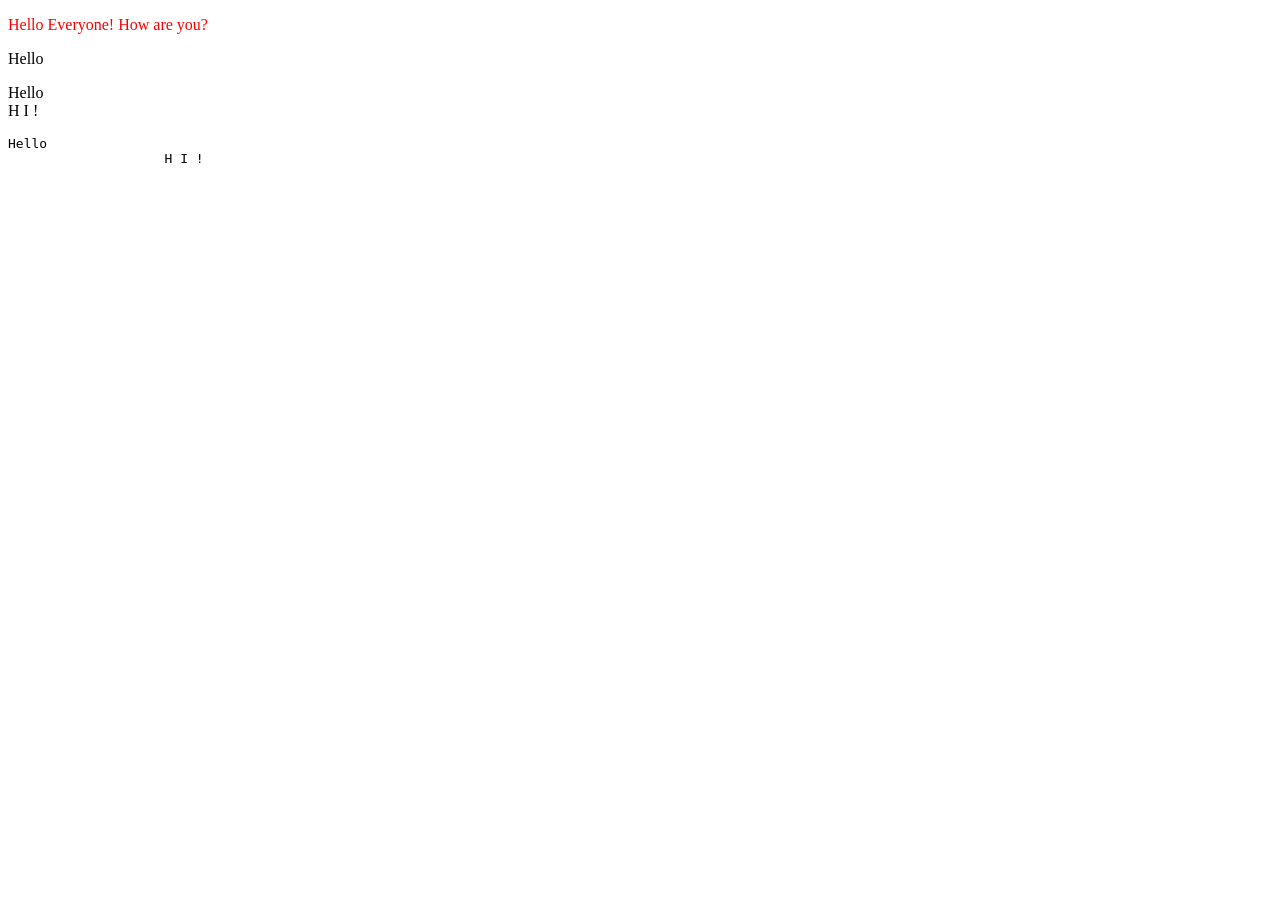
==== HTML/index.html @ c6f250f1 "First commit" ====
<!DOCTYPE html>
<html lang="en">
<head>
    <meta charset="UTF-8">
    <meta name="viewport" content="width=device-width, initial-scale=1.0">
    <title>Attributes</title>
</head>
<body>
    <!--Case 1-->
    <p contenteditable="false" style="color: red;">Hello Everyone! How are you?</p>
    <!--Case 2-->
    <p>Hello</p>
    <!--<br> tag display in new line-->
    <p>Hello<br>
                    H I !
    </p>
    <!--Preformatted text-->
    <pre>Hello
                    H I !
    </pre>
</body>
</html>
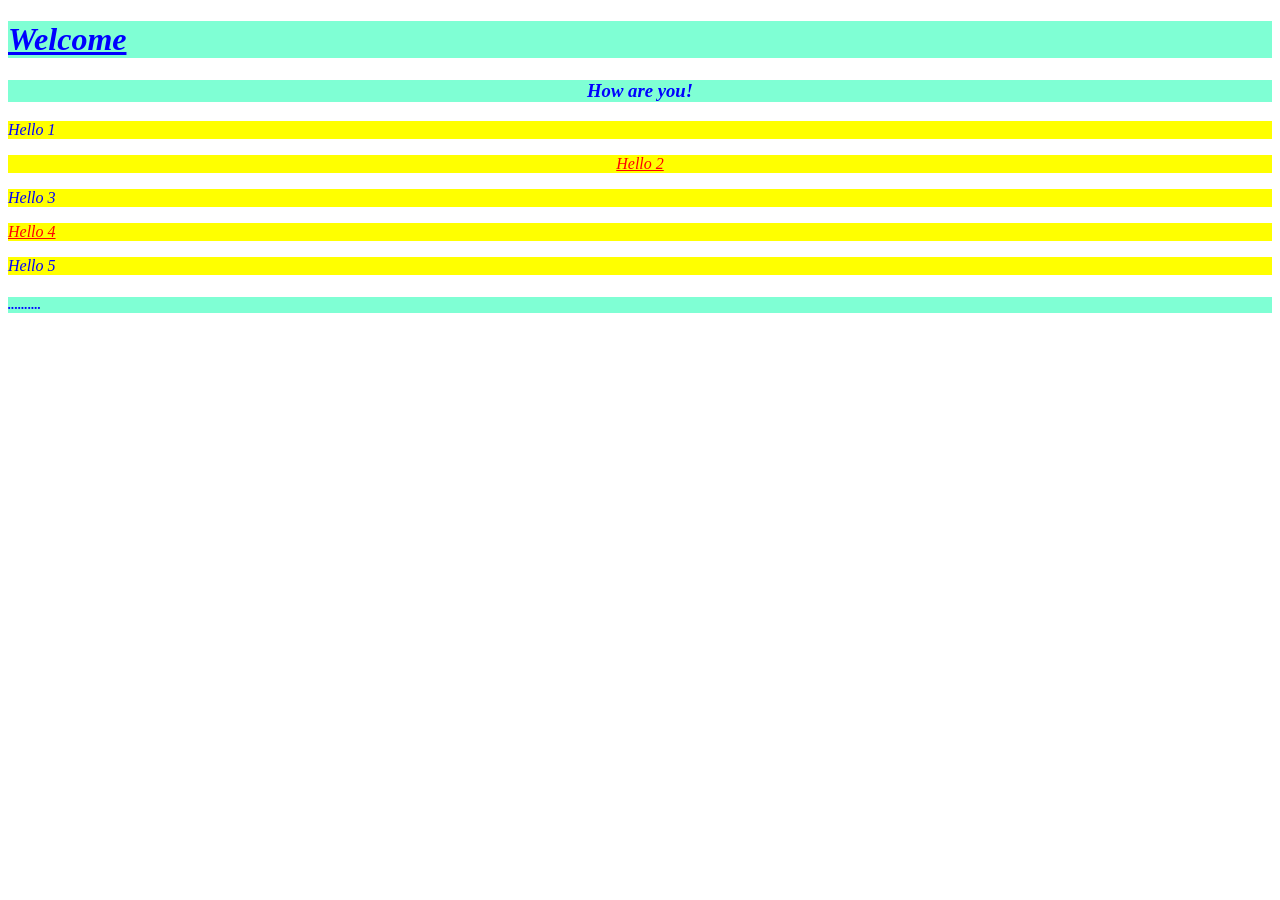
==== commit 83313734: "CSS Update" ====
--- a/HTML/index.html
+++ b/HTML/index.html
@@ -3,20 +3,17 @@
 <head>
     <meta charset="UTF-8">
     <meta name="viewport" content="width=device-width, initial-scale=1.0">
-    <title>Attributes</title>
+    <title>Selectors</title>
+    <link rel="stylesheet" href="/CSS/selectorstyle.css">
 </head>
 <body>
-    <!--Case 1-->
-    <p contenteditable="false" style="color: red;">Hello Everyone! How are you?</p>
-    <!--Case 2-->
-    <p>Hello</p>
-    <!--<br> tag display in new line-->
-    <p>Hello<br>
-                    H I !
-    </p>
-    <!--Preformatted text-->
-    <pre>Hello
-                    H I !
-    </pre>
+    <h1 class="line">Welcome</h1>
+    <h3>How are you!</h3>
+    <p>Hello 1</p>
+    <p id="para" class="redpara line">Hello 2</p>
+    <p>Hello 3</p>
+    <p class="redpara line">Hello 4</p>
+    <p>Hello 5</p>
+    <h5>..........</h5>
 </body>
 </html>
--- a/CSS/selectorstyle.css
+++ b/CSS/selectorstyle.css
@@ -0,0 +1,35 @@
+/* Universal Selector */
+* {
+    font-style: italic;
+    color: blue;
+}
+
+/* Type/Tag selector */
+p {
+    background-color: yellow;
+}
+
+h3 {
+    text-align: center;
+}
+
+/* ID Selector - unique */
+#para {
+    text-align: center;
+}
+
+/* Class Selector */
+.redpara {
+    color: red;
+}
+
+.line {
+    text-decoration: underline;
+}
+
+/* Group Selector */
+h1, h3, h5 {
+    background-color: aquamarine;
+}
+
+/* Attribute Selector [] */
